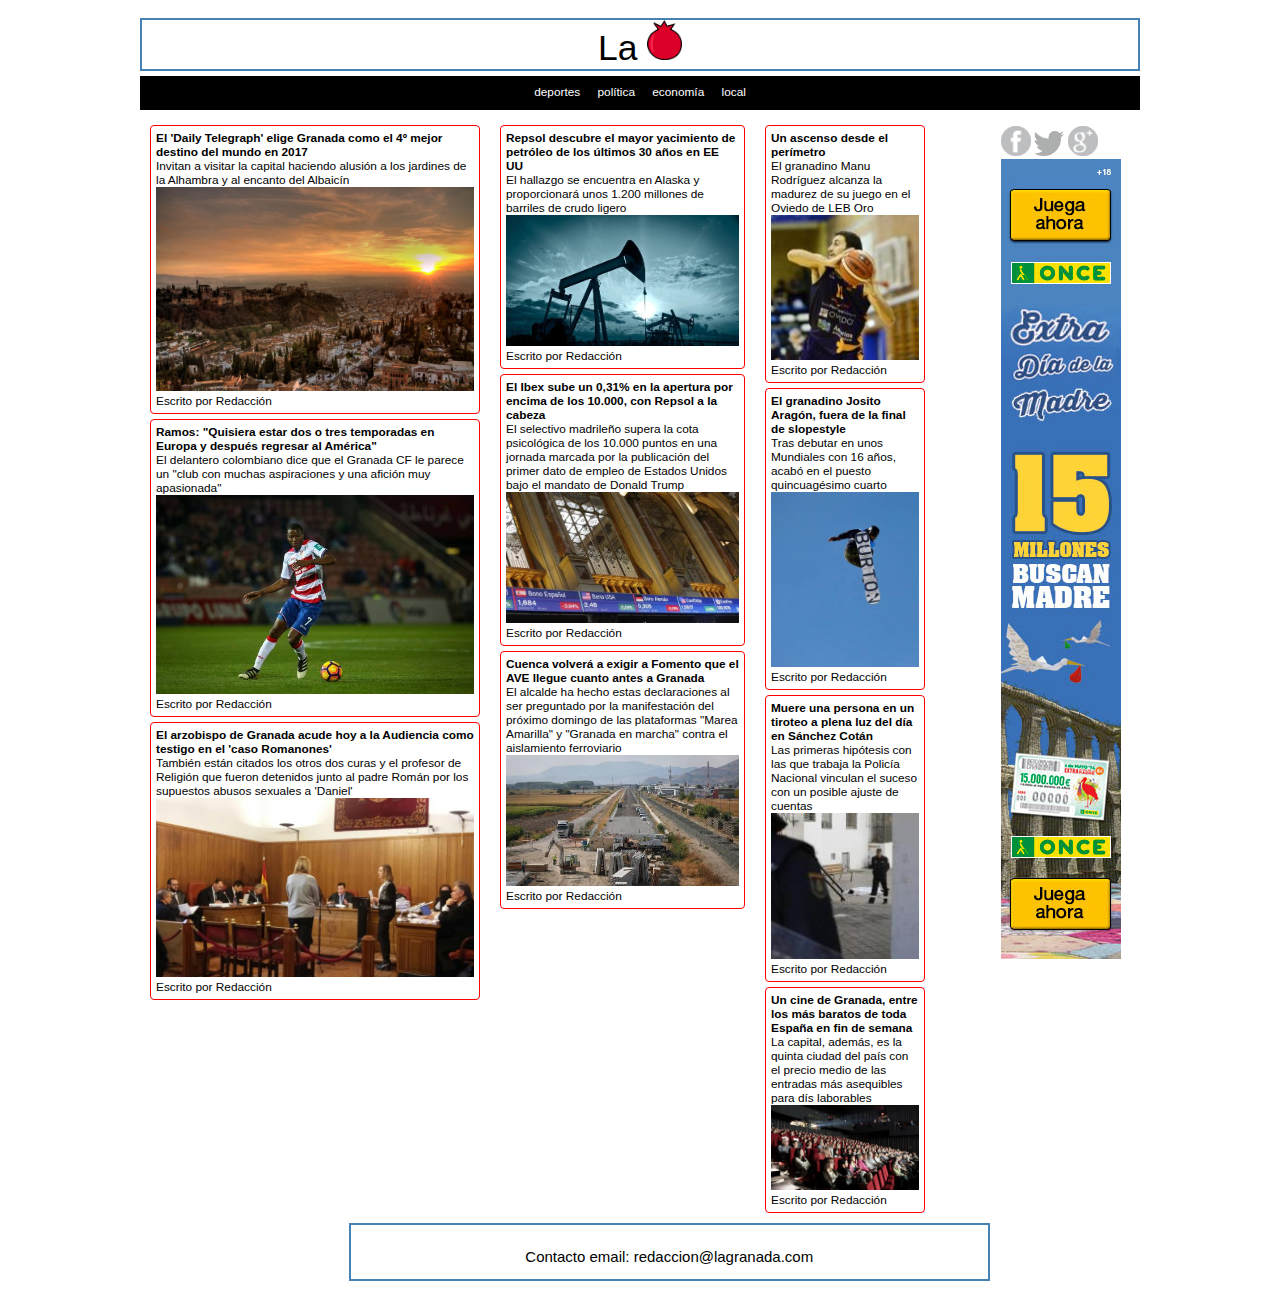
==== index.html @ 457e0b46 "Primera aproximacion" ====
<!DOCTYPE HTML>

<html lang="es">

	<head>
		<meta charset="UTF-8">
		<meta name="description" content="Web del Periodico">
		<meta name="author" content="Alvaro Maximino Linares Herrera Gines Jesus Fuentes Sanchez">
		<title>La granada</title>
		<link rel="icon" type="image/png" href="images/logo.png" />
		<link rel = "stylesheet"  type = "text/css" href = "style/style.css" />
		<link rel = "stylesheet"  type = "text/css" href = "style/comun.css" />
		<link rel = "stylesheet"  type = "text/css" href = "style/pie.css" />
		<link rel = "stylesheet"  type = "text/css" href = "style/columnaPubli.css" />
	</head>

	<body>
		<section id="header">
			<!--Cabecera del periodico-->
			<header id="cabecera">
				<a href="index.html">La <img src=./images/logo.png with="40px" height="40px"></a>
			</header>
			<!--menu con las distintas secciones-->
			<nav id="menu">
				<ul>
					<a href="#"><li id="depo">deportes</li></a>
					<a href="#"><li id="poli">política</li></a>
					<a href="#"><li id="econ">economía</li></a>
					<a href="#"><li id="loca">local</li></a>
				</ul>
			</nav>
		</section>
		<section id="cuerpo">
			<!--Creación de las tres columnas de noticias que se nos pide.-->
			<section id="noticiasIzq">
				<article class=noticia>
					<a href="noticias/noticia.html">
						<div>
							<h4>El 'Daily Telegraph' elige Granada como el 4º mejor destino del mundo en 2017</h4>
							<p>Invitan a visitar la capital haciendo alusión a los jardines de la Alhambra y al encanto del Albaicín</p>
							<img src="images/local/Granada.jpg" width="200px" height="100px">
							<p>Escrito por Redacción</p>
						</div>
					</a>
				</article>
				<article class=noticia>
					<a href="noticias/noticia.html">
						<div>
							<h4>Ramos: "Quisiera estar dos o tres temporadas en Europa y después regresar al América"</h4>
							<p>El delantero colombiano dice que el Granada CF le parece un "club con muchas aspiraciones y una afición muy apasionada"</p>
							<img src="images/deportes/adrian-ramos.jpg" width="200px" height="100px">
							<p>Escrito por Redacción</p>
						</div>
					</a>
				</article>
				<article class=noticia>
					<a href="noticias/noticia.html">
						<div>
							<h4>El arzobispo de Granada acude hoy a la Audiencia como testigo en el 'caso Romanones'</h4>
							<p>También están citados los otros dos curas y el profesor de Religión que fueron detenidos junto al padre Román por los supuestos abusos sexuales a 'Daniel'</p>
							<img src="images/local/juicio.jpg" width="200px" height="100px">
							<p>Escrito por Redacción</p>
						</div>
					</a>
				</article>
			</section>

			<section id="noticiasCentro">
				<article class=noticia>
					<a href="noticias/noticia.html">
						<div>
							<h4>Repsol descubre el mayor yacimiento de petróleo de los últimos 30 años en EE UU</h4>
							<p>El hallazgo se encuentra en Alaska y proporcionará unos 1.200 millones de barriles de crudo ligero</p>
							<img src="images/economia/repsol.jpg" width="200px" height="100px">
							<p>Escrito por Redacción</p>
						</div>
					</a>
				</article>
				<article class=noticia>
					<a href="noticias/noticia.html">
						<div>
							<h4>El Ibex sube un 0,31% en la apertura por encima de los 10.000, con Repsol a la cabeza</h4>
							<p>El selectivo madrileño supera la cota psicológica de los 10.000 puntos en una jornada marcada por la publicación del primer dato de empleo de Estados Unidos bajo el mandato de Donald Trump</p>
							<img src="images/economia/ibex.jpg" width="200px" height="100px">
							<p>Escrito por Redacción</p>
						</div>
					</a>
				</article>
				<article class=noticia>
					<a href="noticias/noticia.html">
						<div>
							<h4>Cuenca volverá a exigir a Fomento que el AVE llegue cuanto antes a Granada</h4>
							<p>El alcalde ha hecho estas declaraciones al ser preguntado por la manifestación del próximo domingo de las plataformas "Marea Amarilla" y "Granada en marcha" contra el aislamiento ferroviario</p>
							<img src="images/politica/ave.jpg" width="200px" height="100px">
							<p>Escrito por Redacción</p>
						</div>
					</a>
				</article>
			</section>

			<section id="noticiasDer">
				<article class=noticia>
					<a href="noticias/noticia.html">
						<div>
							<h4>Un ascenso desde el perímetro</h4>
							<p>El granadino Manu Rodríguez alcanza la madurez de su juego en el Oviedo de LEB Oro</p>
							<img src="images/deportes/manu-rodriguez.jpg" width="200px" height="100px">
							<p>Escrito por Redacción</p>
						</div>
					</a>
				</article>
				<article class=noticia>
					<a href="noticias/noticia.html">
						<div>
							<h4>El granadino Josito Aragón, fuera de la final de slopestyle</h4>
							<p>Tras debutar en unos Mundiales con 16 años, acabó en el puesto quincuagésimo cuarto</p>
							<img src="images/deportes/snow.jpg" width="200px" height="100px">
							<p>Escrito por Redacción</p>
						</div>
					</a>
				</article>
				<article class=noticia>
					<a href="noticias/noticia.html">
						<div>
							<h4>Muere una persona en un tiroteo a plena luz del día en Sánchez Cotán</h4>
							<p>Las primeras hipótesis con las que trabaja la Policía Nacional vinculan el suceso con un posible ajuste de cuentas</p>
							<img src="images/local/policia.jpg" width="200px" height="100px">
							<p>Escrito por Redacción</p>
						</div>
					</a>
				</article>
				<article class=noticia>
					<a href="noticias/noticia.html">
						<div>
							<h4>Un cine de Granada, entre los más baratos de toda España en fin de semana</h4>
							<p>La capital, además, es la quinta ciudad del país con el precio medio de las entradas más asequibles para dís laborables</p>
							<img src="images/local/cine.jpg" width="200px" height="100px">
							<p>Escrito por Redacción</p>
						</div>
					</a>
				</article>
			</section>
			<!--Pie de pagina-->
			<section id="pie">
  		  <footer>
  			  <a href="#">Contacto email: redaccion@lagranada.com</a>
  		  </footer>
  		</section><!--Fin pie de página-->
		</section> <!-- Fin cuerpo -->

		<section id="columnaAux">
			<a href="https://www.facebook.com"><img src="./images/facebook_gris.png"></a>
			<a href="https://www.twitter.com"><img src="./images/twitter_gris.png"></a>
			<a href="https://plus.google.com"><img src="./images/gplus_gris.png"></a>
			<img src="images/publicidad/once.jpg">
		</section>
	</body>
</html>
---- style/style.css ----
/*configuracion distintas secciones de noticias de la portada*/
.noticia{
	margin: 5px;
	border: 1px solid red;
	border-radius: 4px;
}
.noticia div{
	margin: 5px;
}
/* Noticias Izquierda */
#noticiasIzq{
	border: 3px;
	float: left;
	padding: 5px;
	width: 40%;
	margin: auto;
}
#noticiasIzq a{
	text-decoration: none;
	color: black;
	font-family: arial;
}
#noticiasIzq img{
	width: 100%;
	height: 100%;
}

/* Noticias Central */
#noticiasCentro{
	border: 3px;
	padding: 5px;
	float: left;
	width: 30%;
	margin: auto;
}
#noticiasCentro a{
	text-decoration: none;
	color: black;
	font-family: arial;
}
#noticiasCentro img{
	width: 100%;
	height: 100%;
}

/*Noticias Derecha*/
#noticiasDer{
	border: 3px;
	padding: 5px;
	float: left;
	width: 20%;
	margin: auto;
}
#noticiasDer a{
	text-decoration: none;
	color: black;
	font-family: arial;
}
#noticiasDer img{
	width: 100%;
	height: 100%;
}
---- style/comun.css ----
/*Configuracion general*/
*{
	margin: 0px;
	padding: 0px;
}

/*Configuracion del body*/
body{
	width: 1000px;
	margin: auto;
	margin-top: 5px;
	overflow: auto;

	font: .74em Tahoma, Verdana, Sans-Serif, Arial;
	background-color: white;
}

/*configuracion de la cabecera*/
#cabecera{
	border: 2px solid #4682B4;
	margin-left: auto;
	margin-right: auto;
	margin-top: 0.5em;
	font-family: ubuntu , sans-serif ;
	font-size: 3em;
	background-color: white;
	text-align: center;
}

/*Configuracion enlaces de la cabecera*/
#cabecera a{
	text-decoration: none;
	color: black;
}

/*configuracion del menu de secciones*/
#menu{
	height: 30px;
	border: 2px solid black; /*#4169E1;*/
	background: black; /*#4682B4;*/
	margin-top: 5px;
	margin-bottom: 5px;
	text-align: center;
}
/*Configuracion lista del menu de secciones*/
#menu li{
	display: inline-block;
	list-style: none;
	margin: 2px;
	padding: 5px;
}
/*Configuracion enlaces del menu de secciones*/
#menu a{
	color: white;
	text-decoration: none;
}
/*Configuracion comportamiento de los enlaces del menu de secciones cuando se le pasa el raton por encima*/
#menu a:hover{
	color: white;
}

/*Configuracion para las distintas secciones del menu de secciones*/
#depo:hover{
	border-bottom: 3px solid #008000;
}

#econ:hover{
	border-bottom: 3px solid #B22222;
}

#poli:hover{
	border-bottom: 3px solid #DAA520;
}

#loca:hover{
	border-bottom: 3px solid #4169E1;
}

#cuerpo{
	float:left;
	width: 85%;
	margin:auto;
	/*border: 1px blue solid;*/ /*-----------*/
}
---- style/pie.css ----
/*Configuracion del pie de pagina*/
#pie{
	border: 2px solid #4682B4;
	padding-bottom: 10px;
	padding-top: 10px;
	float: right;
	width: 75%;
	margin-bottom: 10px;
	text-align: center;
	font-size: 30px;
}
#pie a{
	text-decoration: none;
	color: black;
	font-family: arial;
	font-size: 15px;
	font-weight: 20px;
}
---- style/columnaPubli.css ----
/*Columna auxiliar, para publicidad o noticias relacionadas.*/
#columnaAux{
	float: left;
	border: 2px;
	padding: 1px;
	width: 10%;
	height: 100%;
	margin-top: 10px;
	margin-left: 10px;
}

#columnaAux a img{
	width: 30%;
}
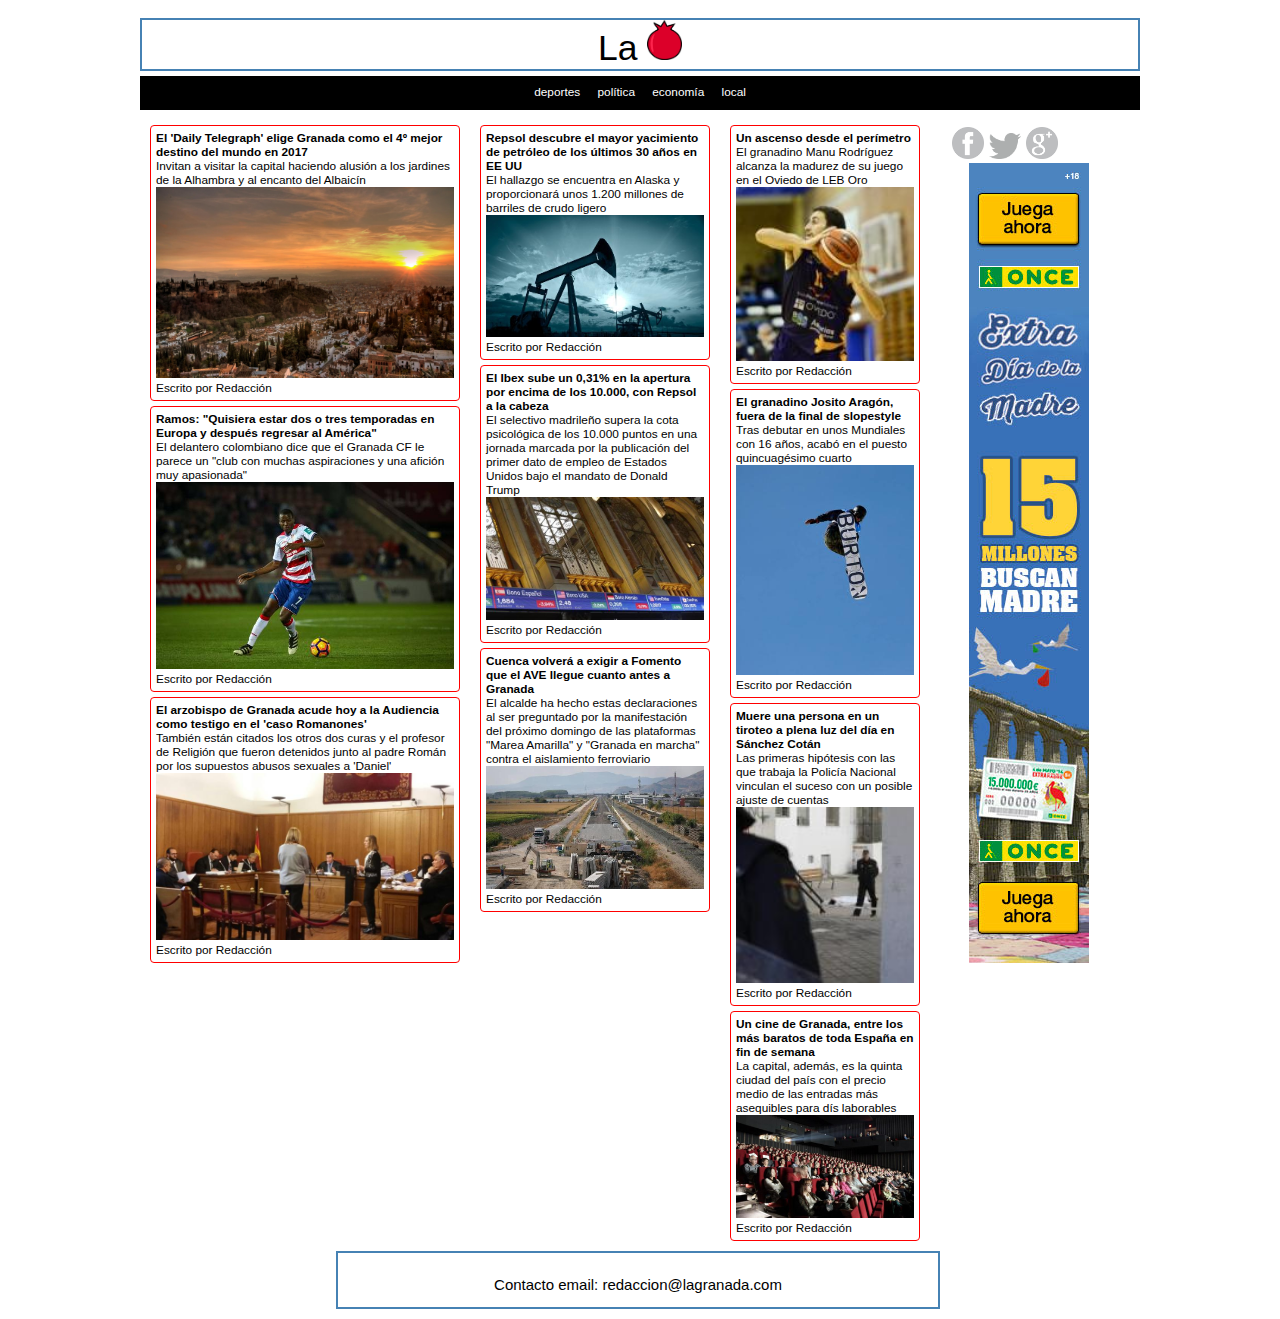
==== commit 4a013d5f: "Añadido creacion de comentarios estaticos mediante javascript" ====
--- a/index.html
+++ b/index.html
@@ -149,10 +149,16 @@
 		</section> <!-- Fin cuerpo -->
 
 		<section id="columnaAux">
-			<a href="https://www.facebook.com"><img src="./images/facebook_gris.png"></a>
-			<a href="https://www.twitter.com"><img src="./images/twitter_gris.png"></a>
-			<a href="https://plus.google.com"><img src="./images/gplus_gris.png"></a>
-			<img src="images/publicidad/once.jpg">
+			<section id="contenido_columnaAux">
+				<a href="https://www.facebook.com"><img src="images/facebook_gris.png"></a>
+				<a href="https://www.twitter.com"><img src="images/twitter_gris.png"></a>
+				<a href="https://plus.google.com"><img src="images/gplus_gris.png"></a>
+
+
+				<section id="contenedor_columnaAux">
+					<img id="contentP" src="images/publicidad/once.jpg">
+				<section>
+			</section>
 		</section>
 	</body>
 </html>
--- a/style/style.css
+++ b/style/style.css
@@ -48,7 +48,7 @@
 	border: 3px;
 	padding: 5px;
 	float: left;
-	width: 20%;
+	width: 25%;
 	margin: auto;
 }
 #noticiasDer a{
--- a/style/comun.css
+++ b/style/comun.css
@@ -78,7 +78,7 @@
 
 #cuerpo{
 	float:left;
-	width: 85%;
+	width: 80%;
 	margin:auto;
 	/*border: 1px blue solid;*/ /*-----------*/
 }
--- a/style/columnaPubli.css
+++ b/style/columnaPubli.css
@@ -3,12 +3,90 @@
 	float: left;
 	border: 2px;
 	padding: 1px;
-	width: 10%;
+	width: 18%;
 	height: 100%;
 	margin-top: 10px;
 	margin-left: 10px;
 }
 
 #columnaAux a img{
-	width: 30%;
+	width: 18%;
+	margin: 1px;
 }
+
+#columnaAux #contenido_columnaAux{
+	width: 98%;
+	float: left;
+	margin: auto;
+	/*border: 1px solid blue;*/
+}
+
+#columnaAux #contenedor_columnaAux{
+	width: 100%;
+	float: left;
+	margin: auto;
+	/*border: 1px solid red;*/
+}
+
+#columnaAux #contenedor_columnaAux #contentP{
+	margin: auto;
+	margin-left: 10%;
+}
+
+/* Estilos Comentarios */
+#columnaAux #contenedor_columnaAux #comentarios{
+	float: left;
+	margin: 5px;
+}
+
+#columnaAux #contenedor_columnaAux #comentarios .comentarios{
+	float: left;
+	border-radius: 5px;
+	margin-bottom: 5px;
+	padding: 2px;
+	background-color: #E6E6E6;
+}
+
+#columnaAux #contenedor_columnaAux #comentarios .comentarios .tituloComentario{
+	float: left;
+	border-bottom: 2px solid #FE2E2E;
+	border-radius: 5px;
+	margin-bottom: 5px;
+	padding: 0px 5px 0px 5px;
+	width: 85%;
+}
+
+#columnaAux #contenedor_columnaAux #comentarios .comentarios .tituloComentario2{
+	float: left;
+	font-weight: bold;
+}
+
+#columnaAux #contenedor_columnaAux #comentarios .comentarios p{
+	float: left;
+}
+
+	/* Formulario Comentario Nuevo */
+#columnaAux #contenedor_columnaAux #comentarios #formularioComentario{
+	float: left;
+	margin-top: 10px;
+}
+
+#columnaAux #contenedor_columnaAux #comentarios #formularioComentario form{
+	float: left;
+	margin-top: 5px;
+	padding: 2px;
+	/* border: 1px solid black; */
+}
+
+#columnaAux #contenedor_columnaAux #comentarios #formularioComentario label{
+	font-style: oblique;
+}
+
+#columnaAux #contenedor_columnaAux #comentarios #formularioComentario input{
+	width: 90%;
+}
+
+#columnaAux #contenedor_columnaAux #comentarios #formularioComentario form textarea{
+	resize: none;
+}
+	/* FIN - Formulario Comentario Nuevo */
